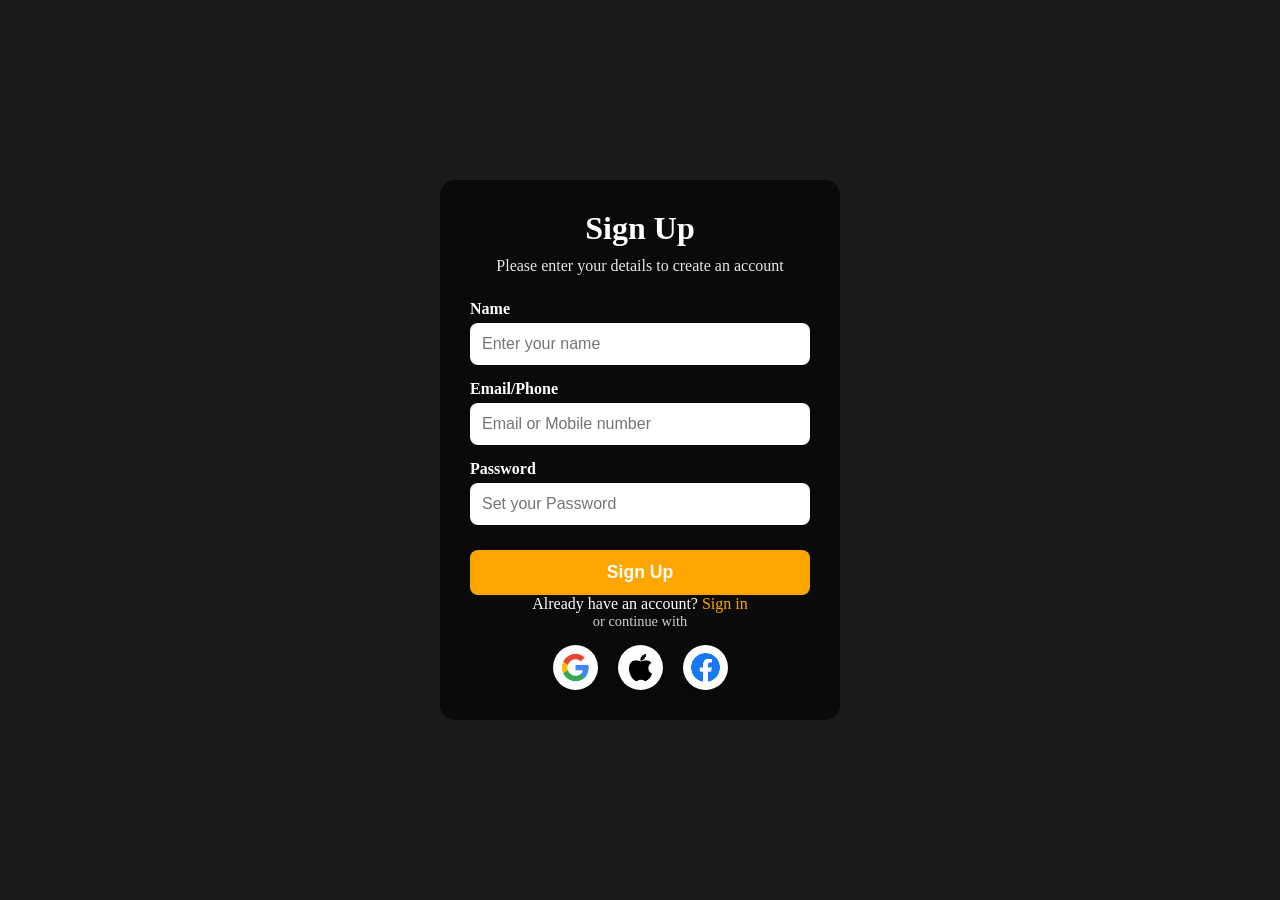
==== index.html @ 49c4425b "updated with html files" ====
<!DOCTYPE html>
<html lang="en">
<head>
    <meta charset="UTF-8">
    <meta name="viewport" content="width=device-width, initial-scale=1.0">
    <title>Sign Up - MT LAB</title>
    <link rel="stylesheet" href="style.css">
</head>
<body data-bg="bg_1.jpg">
    <main class="container">
        <h1 class="title">Sign Up</h1>
        <p class="subtitle">Please enter your details to create an account</p>
        
        <form id="signupForm">
            <div class="input-group">
                <label for="name">Name</label>
                <input id="name" type="text" placeholder="Enter your name" required>
            </div>
            <div class="input-group">
                <label for="email">Email/Phone</label>
                <input id="email" type="email" placeholder="Email or Mobile number" required>
            </div>
            <div class="input-group">
                <label for="password">Password</label>
                <input id="password" type="password" placeholder="Set your Password" required>
            </div>
            <button type="submit" class="btn-primary">Sign Up</button>
        </form>

        <p class="footer-text">
            Already have an account? <a href="signin.html">Sign in</a>
        </p>

        <div class="social-section">
            <p>or continue with</p>
            <div class="social-icons">
                <img src="g_1.png" alt="Google">
                <img src="ap_1.png" alt="Apple">
                <img src="fb_1.png" alt="Facebook">
            </div>
        </div>
    </main>
    <script src="script.js"></script>
</body>
</html>
---- style.css ----
/* Base Reset */
* {
    box-sizing: border-box;
    margin: 0;
    padding: 0;
}

body {
    font-family: "Times New Roman", Times, serif;
    min-height: 100vh;
    display: flex;
    align-items: center;
    justify-content: center;
    background-color: #1a1a1a; /* Dark fallback */
    background-size: cover;
    background-position: center;
    background-attachment: fixed;
    transition: opacity 1s ease;
    opacity: 0; /* Hidden until JS loads background */
}

body.loaded {
    opacity: 1;
}

.container {
    background: rgba(0, 0, 0, 0.6);
    padding: 30px;
    border-radius: 15px;
    width: 100%;
    max-width: 400px;
    color: white;
    text-align: center;
    backdrop-filter: blur(5px);
}

.title { font-size: 2rem; margin-bottom: 10px; }
.subtitle { margin-bottom: 25px; opacity: 0.9; }

.input-group { text-align: left; margin-bottom: 15px; }
label { display: block; margin-bottom: 5px; font-weight: bold; }

input {
    width: 100%;
    padding: 12px;
    border-radius: 8px;
    border: none;
    font-size: 1rem;
}

button {
    width: 100%;
    padding: 12px;
    border-radius: 8px;
    border: none;
    font-size: 1.1rem;
    font-weight: bold;
    cursor: pointer;
    transition: transform 0.2s;
    margin-top: 10px;
}

button:hover { transform: scale(1.02); }

.btn-primary { background-color: orange; color: white; }
.btn-secondary { background-color: rgb(10, 204, 52); color: white; }

.social-icons {
    display: flex;
    justify-content: center;
    gap: 15px;
    margin-top: 15px;
}

.social-section p {
    margin-bottom: 15px;
    font-size: 0.9rem;
    opacity: 0.8;
}

.social-icons {
    display: flex;
    justify-content: center;
    gap: 20px;
    margin-top: 10px;
}

.social-icons img {
    height: 45px;
    width: 45px;
    padding: 8px; /* Space between the icon and the white edge */
    background-color: white; /* The white background you requested */
    border-radius: 50%; /* Makes the background a perfect circle */
    object-fit: contain; /* Ensures the icon doesn't stretch */
    transition: all 0.3s ease;
    cursor: pointer;
    box-shadow: 0 4px 15px rgba(0, 0, 0, 0.3); /* Adds depth */
}

.social-icons img:hover {
    transform: scale(1.15) translateY(-5px);
    background-color: #f0f0f0; /* Slight grey on hover */
    box-shadow: 0 6px 20px rgba(0, 0, 0, 0.5);
}

a { color: orange; text-decoration: none; }
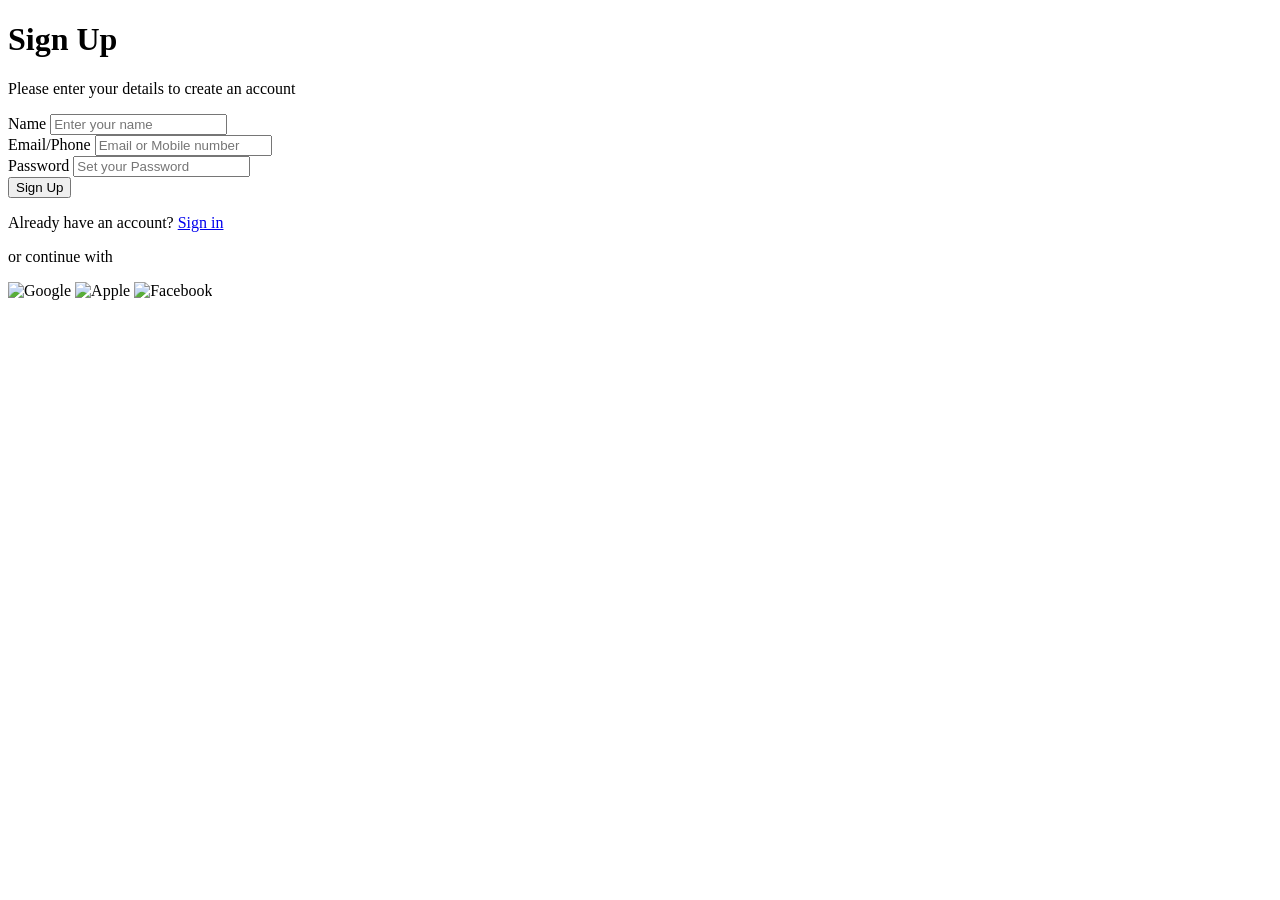
==== commit 7a4a4ffc: "Update stylesheet and image paths in index.html" ====
--- a/index.html
+++ b/index.html
@@ -4,7 +4,7 @@
     <meta charset="UTF-8">
     <meta name="viewport" content="width=device-width, initial-scale=1.0">
     <title>Sign Up - MT LAB</title>
-    <link rel="stylesheet" href="style.css">
+    <link rel="stylesheet" href="/static/style.css">
 </head>
 <body data-bg="bg_1.jpg">
     <main class="container">
@@ -34,12 +34,12 @@
         <div class="social-section">
             <p>or continue with</p>
             <div class="social-icons">
-                <img src="g_1.png" alt="Google">
-                <img src="ap_1.png" alt="Apple">
-                <img src="fb_1.png" alt="Facebook">
+                <img src="/images/g_1.png" alt="Google">
+                <img src="/images/ap_1.png" alt="Apple">
+                <img src="/images/fb_1.png" alt="Facebook">
             </div>
         </div>
     </main>
     <script src="script.js"></script>
 </body>
-</html>+</html>
